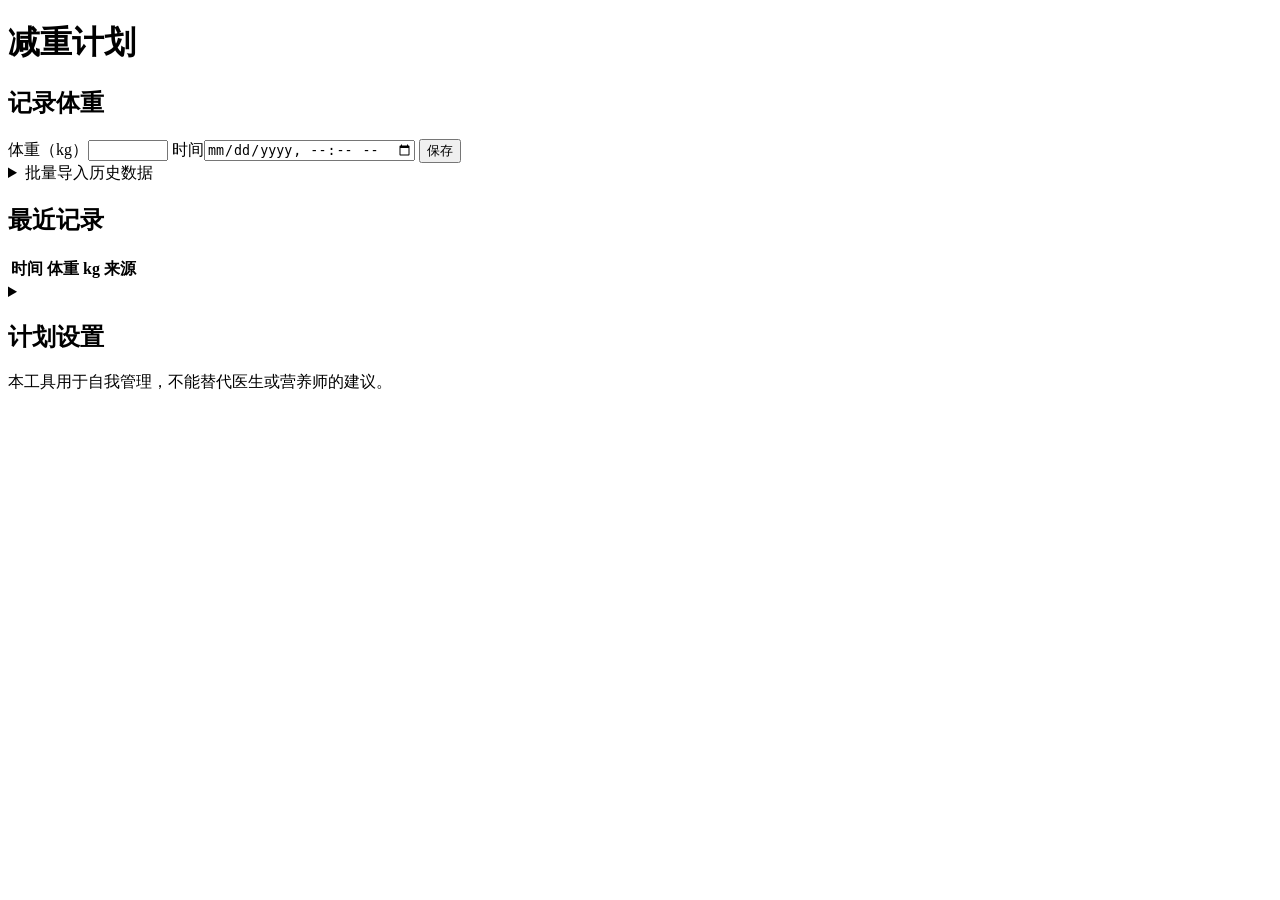
==== app/static/index.html @ a4b0e9e1 "初始化减重计划（第 1 阶段） - 后端：FastAPI + SQLite，计划设置与称重记录的增删查、CSV 批量导入 - 算法：Mifflin-St Jeor 能量模型，反解出前快后慢的指数计划曲" ====
<!doctype html>
<html lang="zh-CN">
<head>
  <meta charset="utf-8">
  <meta name="viewport" content="width=device-width, initial-scale=1">
  <title>减重计划</title>
  <link rel="stylesheet" href="/static/style.css">
  <script src="/static/vendor/echarts.min.js"></script>
</head>
<body>
  <header class="top">
    <h1>减重计划</h1>
    <span id="todayLabel" class="muted"></span>
  </header>

  <main>
    <section id="warnings" class="warnings"></section>
    <section id="emptyState" class="panel empty" hidden></section>

    <div id="dashboard" hidden>
      <section id="card" class="card-grid"></section>

      <section class="panel">
        <h2>体重轨迹（kg）</h2>
        <div id="weightChart" class="chart"></div>
        <p class="hint">虚线是计划曲线，阴影是 ±0.5 kg 容差带；实线是去掉日常波动后的趋势体重，点线是按当前建议摄入的预测。</p>
      </section>

      <section class="panel">
        <h2>每日热量（kcal）</h2>
        <div id="calChart" class="chart small"></div>
      </section>
    </div>

    <section class="panel">
      <h2>记录体重</h2>
      <form id="weighForm" class="inline-form">
        <label>体重（kg）<input type="number" name="weight_kg" step="0.05" min="20" max="300" inputmode="decimal" required></label>
        <label>时间<input type="datetime-local" name="measured_at"></label>
        <button type="submit">保存</button>
      </form>
      <details class="sub-details">
        <summary>批量导入历史数据</summary>
        <p class="hint">每行一条：<code>日期,体重</code> 或 <code>日期 时间,体重</code>。只有日期的按早上 8 点记录。</p>
        <textarea id="importText" rows="5" placeholder="2026-09-01,86.2&#10;2026-09-02 07:30,85.9"></textarea>
        <button type="button" id="importBtn">导入</button>
      </details>
      <p id="weighMsg" class="msg" role="status"></p>
    </section>

    <section class="panel">
      <h2>最近记录</h2>
      <div class="table-wrap">
        <table id="history">
          <thead><tr><th>时间</th><th>体重 kg</th><th>来源</th><th></th></tr></thead>
          <tbody></tbody>
        </table>
      </div>
      <button type="button" id="moreHistory" class="link-btn" hidden>显示更多</button>
    </section>

    <section class="panel">
      <details id="settingsBox">
        <summary><h2>计划设置</h2></summary>
        <form id="profileForm" class="grid-form">
          <label>性别
            <select name="sex"><option value="male">男</option><option value="female">女</option></select>
          </label>
          <label>年龄<input type="number" name="age" min="14" max="100" required></label>
          <label>身高（cm）<input type="number" name="height_cm" min="100" max="250" step="0.5" required></label>
          <label>日常活动水平
            <select name="activity">
              <option value="sedentary">久坐（几乎不运动）</option>
              <option value="light">轻度（每周运动 1–3 天）</option>
              <option value="moderate">中度（每周运动 3–5 天）</option>
              <option value="active">高度（每周运动 6–7 天）</option>
            </select>
          </label>
          <label>目标体重（kg）<input type="number" name="target_weight" min="30" max="300" step="0.1" required></label>
          <label>计划开始日期<input type="date" name="plan_start" required></label>
          <label>目标日期<input type="date" name="target_date" required></label>
          <label>每天额外运动消耗（kcal）<input type="number" name="exercise_kcal" min="0" max="2000" step="10"></label>
          <label>起始体重（kg，可留空）<input type="number" name="start_weight" min="30" max="300" step="0.05" placeholder="默认取开始日的趋势体重"></label>
          <div class="form-actions"><button type="submit">保存计划</button></div>
        </form>
        <p id="profileMsg" class="msg" role="status"></p>
        <div id="planSummary" class="plan-summary"></div>
      </details>
    </section>

    <section class="panel" id="checkinPanel" hidden>
      <h2>每周校准</h2>
      <p class="hint">每 7 天用当时的趋势体重和剩余天数重新计算一次建议摄入。</p>
      <div class="table-wrap">
        <table id="checkins">
          <thead><tr><th>校准日</th><th>趋势体重</th><th>建议摄入</th><th>按期所需</th><th>剩余天数</th></tr></thead>
          <tbody></tbody>
        </table>
      </div>
    </section>
  </main>

  <footer class="muted">本工具用于自我管理，不能替代医生或营养师的建议。</footer>
  <script src="/static/app.js"></script>
</body>
</html>
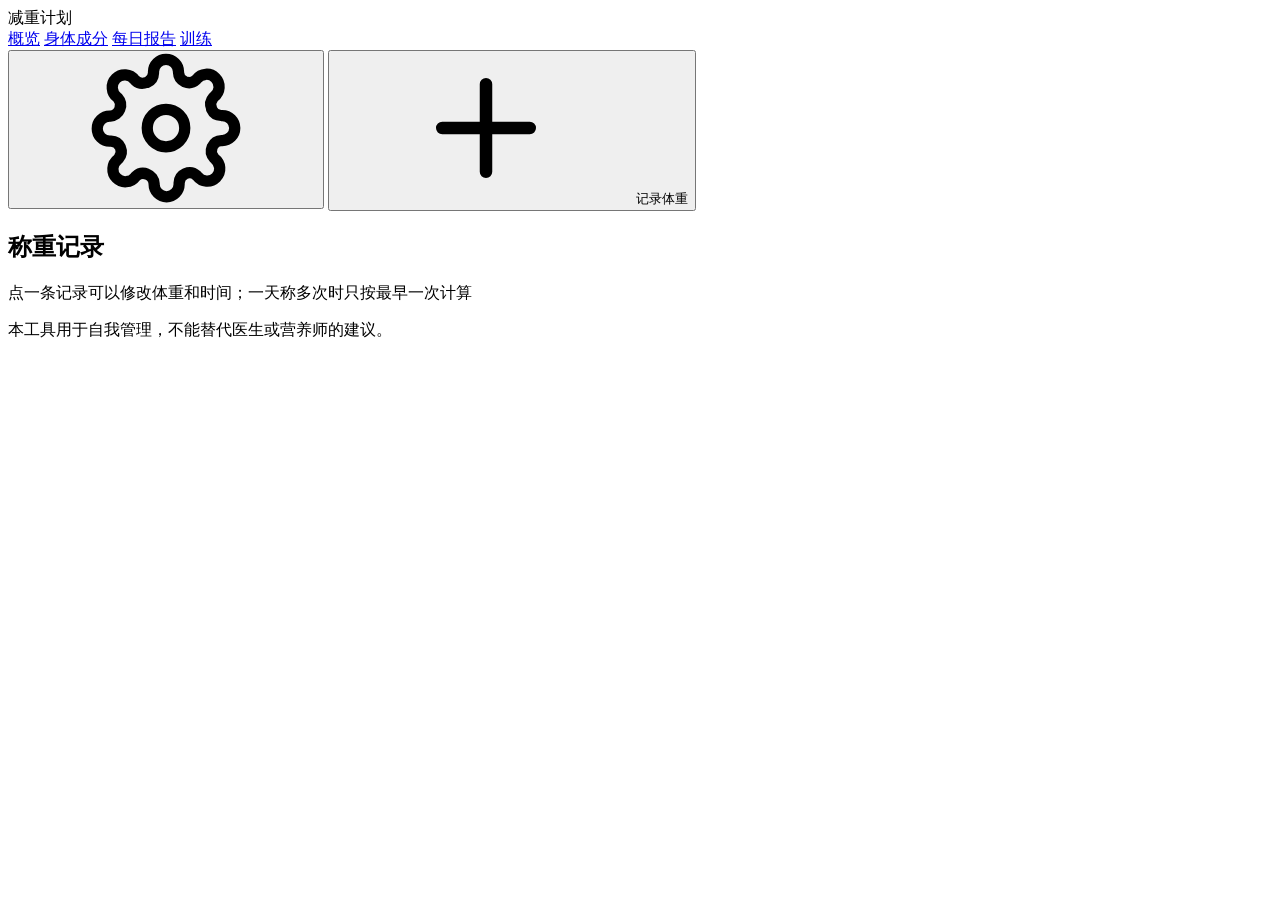
==== commit 66e57ed8: "第 2 阶段：ESP32 自动上报、访问控制、身体成分与训练计划 - ESP32（ESPHome）监听小米体脂秤 S400 Pro 蓝牙广播，合并两个测量包后通过 HTTPS 上报 - 网页密码登录与" ====
--- a/app/static/index.html
+++ b/app/static/index.html
@@ -2,105 +2,411 @@
 <html lang="zh-CN">
 <head>
   <meta charset="utf-8">
-  <meta name="viewport" content="width=device-width, initial-scale=1">
+  <meta name="viewport" content="width=device-width, initial-scale=1, viewport-fit=cover">
+  <meta name="theme-color" content="#f9f9f7" media="(prefers-color-scheme: light)">
+  <meta name="theme-color" content="#0d0d0d" media="(prefers-color-scheme: dark)">
   <title>减重计划</title>
   <link rel="stylesheet" href="/static/style.css">
   <script src="/static/vendor/echarts.min.js"></script>
 </head>
 <body>
-  <header class="top">
-    <h1>减重计划</h1>
-    <span id="todayLabel" class="muted"></span>
+  <svg width="0" height="0" style="position:absolute" aria-hidden="true">
+    <symbol id="i-plus" viewBox="0 0 24 24"><path d="M12 5v14M5 12h14" fill="none" stroke="currentColor" stroke-width="2" stroke-linecap="round"/></symbol>
+    <symbol id="i-minus" viewBox="0 0 24 24"><path d="M5 12h14" fill="none" stroke="currentColor" stroke-width="2" stroke-linecap="round"/></symbol>
+    <symbol id="i-gear" viewBox="0 0 24 24"><g fill="none" stroke="currentColor" stroke-width="1.8" stroke-linecap="round" stroke-linejoin="round"><circle cx="12" cy="12" r="3"/><path d="M19.4 15a1.7 1.7 0 0 0 .3 1.8l.1.1a2 2 0 1 1-2.8 2.8l-.1-.1a1.7 1.7 0 0 0-1.8-.3 1.7 1.7 0 0 0-1 1.5V21a2 2 0 1 1-4 0v-.1a1.7 1.7 0 0 0-1.1-1.5 1.7 1.7 0 0 0-1.8.3l-.1.1a2 2 0 1 1-2.8-2.8l.1-.1a1.7 1.7 0 0 0 .3-1.8 1.7 1.7 0 0 0-1.5-1H3a2 2 0 1 1 0-4h.1a1.7 1.7 0 0 0 1.5-1.1 1.7 1.7 0 0 0-.3-1.8l-.1-.1a2 2 0 1 1 2.8-2.8l.1.1a1.7 1.7 0 0 0 1.8.3H9a1.7 1.7 0 0 0 1-1.5V3a2 2 0 1 1 4 0v.1a1.7 1.7 0 0 0 1 1.5 1.7 1.7 0 0 0 1.8-.3l.1-.1a2 2 0 1 1 2.8 2.8l-.1.1a1.7 1.7 0 0 0-.3 1.8V9a1.7 1.7 0 0 0 1.5 1H21a2 2 0 1 1 0 4h-.1a1.7 1.7 0 0 0-1.5 1z"/></g></symbol>
+    <symbol id="i-close" viewBox="0 0 24 24"><path d="M6 6l12 12M18 6L6 18" fill="none" stroke="currentColor" stroke-width="2" stroke-linecap="round"/></symbol>
+    <symbol id="i-alert" viewBox="0 0 24 24"><g fill="none" stroke="currentColor" stroke-width="2" stroke-linecap="round" stroke-linejoin="round"><path d="M12 3l9.5 17h-19z"/><path d="M12 10v4M12 17.5v.01"/></g></symbol>
+    <symbol id="i-info" viewBox="0 0 24 24"><g fill="none" stroke="currentColor" stroke-width="2" stroke-linecap="round"><circle cx="12" cy="12" r="9"/><path d="M12 11v5M12 7.5v.01"/></g></symbol>
+    <symbol id="i-check" viewBox="0 0 24 24"><path d="M5 12.5l4.5 4.5L19 7.5" fill="none" stroke="currentColor" stroke-width="2.2" stroke-linecap="round" stroke-linejoin="round"/></symbol>
+    <symbol id="i-left" viewBox="0 0 24 24"><path d="M15 5l-7 7 7 7" fill="none" stroke="currentColor" stroke-width="2" stroke-linecap="round" stroke-linejoin="round"/></symbol>
+    <symbol id="i-right" viewBox="0 0 24 24"><path d="M9 5l7 7-7 7" fill="none" stroke="currentColor" stroke-width="2" stroke-linecap="round" stroke-linejoin="round"/></symbol>
+    <symbol id="i-target" viewBox="0 0 24 24"><g fill="none" stroke="currentColor" stroke-width="1.8"><circle cx="12" cy="12" r="9"/><circle cx="12" cy="12" r="5"/><circle cx="12" cy="12" r="1.2" fill="currentColor"/></g></symbol>
+    <symbol id="i-heart" viewBox="0 0 24 24"><path d="M12 20s-7.5-4.6-9.3-9.2C1.4 7.4 3.6 4 7 4c2 0 3.3 1.1 5 3 1.7-1.9 3-3 5-3 3.4 0 5.6 3.4 4.3 6.8C19.5 15.4 12 20 12 20z" fill="currentColor"/></symbol>
+    <symbol id="i-scale" viewBox="0 0 24 24"><g fill="none" stroke="currentColor" stroke-width="1.8" stroke-linecap="round" stroke-linejoin="round"><rect x="3" y="3" width="18" height="18" rx="4"/><path d="M8.5 9.5a5 5 0 0 1 7 0M12 9.5l1.2-1.8"/></g></symbol>
+  </svg>
+
+  <header class="appbar">
+    <div class="appbar-inner">
+      <div class="brand">
+        <span class="brand-name">减重计划</span>
+        <span id="todayLabel" class="brand-date"></span>
+      </div>
+      <nav class="tabs" id="tabs" aria-label="页面">
+        <a href="#overview" data-tab="overview">概览</a>
+        <a href="#body" data-tab="body">身体成分</a>
+        <a href="#report" data-tab="report">每日报告</a>
+        <a href="#training" data-tab="training">训练</a>
+      </nav>
+      <div class="appbar-actions">
+        <button type="button" class="btn ghost icon" id="openSettings" aria-label="计划设置" title="计划设置">
+          <svg><use href="#i-gear"/></svg>
+        </button>
+        <button type="button" class="btn primary" id="openWeigh">
+          <svg><use href="#i-plus"/></svg><span>记录体重</span>
+        </button>
+      </div>
+    </div>
   </header>
 
-  <main>
-    <section id="warnings" class="warnings"></section>
-    <section id="emptyState" class="panel empty" hidden></section>
-
+  <main class="page">
+    <section id="alerts" class="alerts" aria-live="polite"></section>
+
+    <section id="emptyState" class="card empty" hidden>
+      <svg class="empty-icon"><use href="#i-scale"/></svg>
+      <h2 id="emptyTitle"></h2>
+      <p id="emptyText" class="muted"></p>
+      <button type="button" class="btn primary" id="emptyAction"></button>
+    </section>
+
+    <div data-view="overview">
     <div id="dashboard" hidden>
-      <section id="card" class="card-grid"></section>
-
-      <section class="panel">
-        <h2>体重轨迹（kg）</h2>
+      <section class="hero card">
+        <div class="hero-main">
+          <div class="eyebrow">趋势体重</div>
+          <div class="hero-figure"><span id="heroWeight">—</span><small>kg</small></div>
+          <div class="hero-meta">
+            <span id="heroStatus" class="pill"></span>
+            <span id="heroDiff" class="muted"></span>
+          </div>
+          <div id="heroLatest" class="hero-latest"></div>
+        </div>
+        <div class="hero-progress">
+          <div class="progress-head">
+            <span class="eyebrow">进度</span>
+            <span id="progressPct" class="progress-pct"></span>
+          </div>
+          <div class="track" id="progressTrack">
+            <span class="track-fill" id="progressFill"></span>
+            <span class="track-plan" id="progressPlan" title="今日计划位置"></span>
+          </div>
+          <div class="track-ends">
+            <span id="progressStart"></span>
+            <span id="progressTarget"></span>
+          </div>
+          <dl class="facts">
+            <div><dt>已减</dt><dd id="factLost">—</dd></div>
+            <div><dt>还差</dt><dd id="factRemain">—</dd></div>
+            <div><dt>剩余</dt><dd id="factDays">—</dd></div>
+          </dl>
+          <p id="heroOutlook" class="outlook"></p>
+        </div>
+      </section>
+
+      <section class="kpis" id="kpis"></section>
+
+      <section class="card action" id="actionCard" hidden></section>
+
+      <section class="card">
+        <div class="card-head">
+          <div>
+            <h2>体重轨迹</h2>
+            <p class="card-sub">趋势体重已去掉每天的水分波动，和计划曲线对比判断进度</p>
+          </div>
+          <div class="segmented" id="rangeSeg" role="radiogroup" aria-label="时间范围">
+            <button type="button" role="radio" data-range="30">30 天</button>
+            <button type="button" role="radio" data-range="90">90 天</button>
+            <button type="button" role="radio" data-range="all">全程</button>
+          </div>
+        </div>
         <div id="weightChart" class="chart"></div>
-        <p class="hint">虚线是计划曲线，阴影是 ±0.5 kg 容差带；实线是去掉日常波动后的趋势体重，点线是按当前建议摄入的预测。</p>
-      </section>
-
-      <section class="panel">
-        <h2>每日热量（kcal）</h2>
-        <div id="calChart" class="chart small"></div>
-      </section>
-    </div>
-
-    <section class="panel">
-      <h2>记录体重</h2>
-      <form id="weighForm" class="inline-form">
-        <label>体重（kg）<input type="number" name="weight_kg" step="0.05" min="20" max="300" inputmode="decimal" required></label>
-        <label>时间<input type="datetime-local" name="measured_at"></label>
-        <button type="submit">保存</button>
+      </section>
+
+      <section class="card">
+        <div class="card-head">
+          <div>
+            <h2>每日热量</h2>
+            <p class="card-sub">两条线之间的阴影就是当天的热量缺口</p>
+          </div>
+        </div>
+        <div id="calChart" class="chart short"></div>
+      </section>
+    </div>
+
+    <div class="split">
+      <section class="card">
+        <div class="card-head">
+          <div>
+            <h2>称重记录</h2>
+            <p class="card-sub">点一条记录可以修改体重和时间；一天称多次时只按最早一次计算</p>
+          </div>
+        </div>
+        <ol id="history" class="history"></ol>
+        <button type="button" id="moreHistory" class="btn text" hidden></button>
+      </section>
+
+      <section class="card" id="checkinPanel" hidden>
+        <div class="card-head">
+          <div>
+            <h2>每周校准</h2>
+            <p class="card-sub">每 7 天按趋势体重和剩余天数重算一次建议摄入</p>
+          </div>
+        </div>
+        <div class="table-wrap">
+          <table class="table" id="checkins">
+            <thead><tr><th>校准日</th><th class="num">趋势体重</th><th class="num">建议摄入</th><th class="num">按期所需</th></tr></thead>
+            <tbody></tbody>
+          </table>
+        </div>
+      </section>
+    </div>
+
+    </div>
+
+    <!-- 身体成分 -->
+    <div data-view="body" hidden>
+      <section id="bodyEmpty" class="card empty" hidden>
+        <p class="muted">先填写计划设置并记录体重，就能计算身体指标。</p>
+      </section>
+      <div id="bodyContent" hidden>
+        <section class="card">
+          <div class="card-head">
+            <div>
+              <h2>身体指标</h2>
+              <p class="card-sub" id="bodySub"></p>
+            </div>
+            <div class="segmented" id="bodySourceSeg" role="radiogroup" aria-label="数据来源">
+              <button type="button" role="radio" data-source="bia">体重秤测量</button>
+              <button type="button" role="radio" data-source="trend">按趋势体重估算</button>
+            </div>
+          </div>
+          <div class="gauges" id="bodyGauges"></div>
+        </section>
+
+        <div class="split">
+          <section class="card">
+            <div class="card-head"><div><h2>身体构成</h2><p class="card-sub">当前体重分成脂肪、肌肉（含水分）和骨骼三部分</p></div></div>
+            <div id="compBars"></div>
+          </section>
+          <section class="card">
+            <div class="card-head"><div><h2>关键数字</h2><p class="card-sub">和目标体重时的估算值对比</p></div></div>
+            <div class="table-wrap"><table class="table" id="bodyTable"></table></div>
+          </section>
+        </div>
+
+        <section class="card">
+          <div class="card-head"><div><h2>BMI 趋势</h2><p class="card-sub">按趋势体重计算；背景色带是中国成人 BMI 分级</p></div></div>
+          <div id="bmiChart" class="chart short"></div>
+        </section>
+        <section class="card">
+          <div class="card-head"><div><h2>体脂率趋势</h2><p class="card-sub">折线按趋势体重用 Deurenberg 公式估算；圆点是体重秤测阻抗后的 BIA 估算</p></div></div>
+          <div id="fatChart" class="chart short"></div>
+        </section>
+        <p class="method-note">计算方法：BMI 按中国标准分级（WS/T 428-2013）；体脂率分级参考 Gallagher 2000（按年龄和性别）。
+          体重秤测量用小米体脂秤开源社区逆向的 BIA 公式，和米家 App 的新算法可能相差 2–3 个百分点；
+          只有体重时用 Deurenberg 公式。所有成分数值都是估算，适合看变化趋势，不适合当作诊断依据。</p>
+      </div>
+    </div>
+
+    <!-- 每日报告 -->
+    <div data-view="report" hidden>
+      <section id="reportEmpty" class="card empty" hidden>
+        <p class="muted">还没有称重记录。</p>
+      </section>
+      <div id="reportContent" hidden>
+        <section class="card report-nav">
+          <button type="button" class="btn ghost icon" id="reportPrev" aria-label="前一天"><svg><use href="#i-left"/></svg></button>
+          <div class="report-title">
+            <h2 id="reportTitle"></h2>
+            <select id="reportDay" class="input compact" aria-label="选择日期"></select>
+          </div>
+          <button type="button" class="btn ghost icon" id="reportNext" aria-label="后一天"><svg><use href="#i-right"/></svg></button>
+        </section>
+
+        <section class="kpis" id="reportKpis"></section>
+
+        <div class="split">
+          <section class="card">
+            <div class="card-head"><div><h2>前后两周</h2><p class="card-sub">竖线是当天；灰点是每日称重，蓝线是趋势体重</p></div></div>
+            <div id="reportChart" class="chart short"></div>
+          </section>
+          <section class="card">
+            <div class="card-head"><div><h2>当天的称重</h2><p class="card-sub">计入计算的是当天最早一次</p></div></div>
+            <ol class="history" id="reportWeighins"></ol>
+          </section>
+        </div>
+
+        <section class="card">
+          <div class="card-head"><div><h2>当天身体指标</h2><p class="card-sub" id="reportBodySub"></p></div></div>
+          <div class="gauges" id="reportGauges"></div>
+        </section>
+      </div>
+    </div>
+
+    <div data-view="training" hidden>
+      <section id="trainingEmpty" class="card empty" hidden>
+        <p class="muted">先在计划设置里填写身高、年龄，并记录一次体重，才能按你的情况安排训练。</p>
+      </section>
+      <div id="trainingContent" hidden>
+        <section class="card train-head">
+          <div class="train-nav">
+            <button type="button" class="btn ghost icon" id="trainPrev" aria-label="前一天"><svg><use href="#i-left"/></svg></button>
+            <div class="train-date">
+              <b id="trainDate"></b>
+              <button type="button" class="btn text" id="trainToday" hidden>回到今天</button>
+            </div>
+            <button type="button" class="btn ghost icon" id="trainNext" aria-label="后一天"><svg><use href="#i-right"/></svg></button>
+          </div>
+
+          <div class="train-hero">
+            <div class="train-title">
+              <span class="tpl-badge" id="trainBadge"></span>
+              <div>
+                <h2 id="trainTitle"></h2>
+                <p id="trainFocus" class="muted"></p>
+              </div>
+            </div>
+            <div class="train-progress" id="trainProgress"></div>
+          </div>
+          <p class="train-reason" id="trainReason"></p>
+
+          <div class="timeline" id="trainTimeline"></div>
+
+          <div class="train-controls">
+            <div class="train-control">
+              <span class="eyebrow">今天练</span>
+              <div class="segmented" id="trainTemplateSeg" role="radiogroup" aria-label="今天练什么"></div>
+            </div>
+            <div class="train-control">
+              <span class="eyebrow">可用时间</span>
+              <div class="segmented" id="trainBudgetSeg" role="radiogroup" aria-label="可用时间"></div>
+            </div>
+          </div>
+        </section>
+
+        <section class="card">
+          <div class="card-head"><div><h2>最近两周</h2><p class="card-sub">字母是练的内容，下面的条是完成度</p></div></div>
+          <ol class="week-strip" id="trainWeek"></ol>
+        </section>
+
+        <p class="train-preview" id="trainPreview" hidden><svg><use href="#i-info"/></svg>这是预览，到那天再打勾。</p>
+
+        <section class="train-block" id="blockWarmup"></section>
+        <section class="train-block" id="blockStrength"></section>
+        <section class="train-block" id="blockCardio"></section>
+        <section class="train-block" id="blockCooldown"></section>
+
+        <section class="card">
+          <div class="card-head"><div><h2>为什么这样安排</h2><p class="card-sub">和你现在的练法对比</p></div></div>
+          <ul class="todo" id="trainTips"></ul>
+        </section>
+      </div>
+    </div>
+
+    <footer class="footer">本工具用于自我管理，不能替代医生或营养师的建议。</footer>
+  </main>
+
+  <!-- 记录 / 修改体重 -->
+  <dialog id="weighDialog" class="sheet" aria-labelledby="weighTitle">
+    <form method="dialog" id="weighForm" class="sheet-body">
+      <div class="sheet-head">
+        <h2 id="weighTitle">记录体重</h2>
+        <button type="button" class="btn ghost icon" data-close aria-label="关闭"><svg><use href="#i-close"/></svg></button>
+      </div>
+
+      <div class="picker">
+        <div class="picker-value">
+          <span id="pickValue">—</span><small>kg</small>
+        </div>
+        <div id="pickDelta" class="picker-delta"></div>
+        <div class="picker-row">
+          <button type="button" class="btn round" id="pickMinus" aria-label="减少 0.05 kg"><svg><use href="#i-minus"/></svg></button>
+          <div class="ruler-wrap">
+            <div class="ruler" id="ruler" tabindex="0" role="slider" aria-label="左右拖动选择体重"
+                 aria-valuemin="20" aria-valuemax="300">
+              <div class="ruler-track" id="rulerTrack"></div>
+            </div>
+            <span class="ruler-needle" aria-hidden="true"></span>
+          </div>
+          <button type="button" class="btn round" id="pickPlus" aria-label="增加 0.05 kg"><svg><use href="#i-plus"/></svg></button>
+        </div>
+        <p class="picker-hint">左右拖动刻度尺，或按住 − / + 微调（每次 0.05 kg）</p>
+      </div>
+
+      <fieldset class="field">
+        <legend>称重时间</legend>
+        <div class="chips" id="timeChips">
+          <button type="button" class="chip" data-when="now">现在</button>
+          <button type="button" class="chip" data-when="morning">今天早上</button>
+          <button type="button" class="chip" data-when="yesterday">昨天早上</button>
+          <button type="button" class="chip" data-when="custom">其他时间</button>
+        </div>
+        <input type="datetime-local" id="pickTime" class="input" hidden>
+        <p id="timeLabel" class="field-hint"></p>
+      </fieldset>
+
+      <p id="weighMsg" class="form-msg" role="status"></p>
+
+      <div class="sheet-actions">
+        <button type="button" class="btn danger-text" id="deleteWeigh" hidden>删除这条记录</button>
+        <span class="spacer"></span>
+        <button type="button" class="btn secondary" data-close>取消</button>
+        <button type="submit" class="btn primary" id="saveWeigh">保存</button>
+      </div>
+    </form>
+  </dialog>
+
+  <!-- 计划设置 -->
+  <dialog id="settingsDialog" class="sheet wide" aria-labelledby="settingsTitle">
+    <div class="sheet-body">
+      <div class="sheet-head">
+        <h2 id="settingsTitle">计划设置</h2>
+        <button type="button" class="btn ghost icon" data-close aria-label="关闭"><svg><use href="#i-close"/></svg></button>
+      </div>
+
+      <form id="profileForm" class="form-grid">
+        <fieldset class="field span-2">
+          <legend>性别</legend>
+          <div class="segmented full" data-radio="sex">
+            <button type="button" data-value="male">男</button>
+            <button type="button" data-value="female">女</button>
+          </div>
+        </fieldset>
+        <label class="field">年龄<input class="input" type="number" name="age" min="14" max="100" inputmode="numeric" required></label>
+        <label class="field">身高（cm）<input class="input" type="number" name="height_cm" min="100" max="250" step="0.5" inputmode="decimal" required></label>
+        <label class="field span-2">日常活动水平
+          <select class="input" name="activity">
+            <option value="sedentary">久坐：几乎不运动</option>
+            <option value="light">轻度：每周运动 1–3 天</option>
+            <option value="moderate">中度：每周运动 3–5 天</option>
+            <option value="active">高度：每周运动 6–7 天</option>
+          </select>
+        </label>
+        <label class="field">目标体重（kg）<input class="input" type="number" name="target_weight" min="30" max="300" step="0.1" inputmode="decimal" required></label>
+        <label class="field">目标日期<input class="input" type="date" name="target_date" required></label>
+        <label class="field">计划开始日期<input class="input" type="date" name="plan_start" required></label>
+        <label class="field">起始体重（kg）<input class="input" type="number" name="start_weight" min="30" max="300" step="0.05" inputmode="decimal" placeholder="留空取开始日趋势体重"></label>
+        <label class="field span-2">每天额外运动消耗（kcal）<input class="input" type="number" name="exercise_kcal" min="0" max="2000" step="10" inputmode="numeric">
+          <span class="field-hint">没有固定运动就填 0；单独填了运动量时，活动水平按不运动时的状态选</span>
+        </label>
+        <div id="planSummary" class="plan-summary span-2"></div>
+        <p id="profileMsg" class="form-msg span-2" role="status"></p>
+        <div class="sheet-actions span-2">
+          <span class="spacer"></span>
+          <button type="button" class="btn secondary" data-close>取消</button>
+          <button type="submit" class="btn primary">保存计划</button>
+        </div>
       </form>
-      <details class="sub-details">
+
+      <details class="import">
         <summary>批量导入历史数据</summary>
-        <p class="hint">每行一条：<code>日期,体重</code> 或 <code>日期 时间,体重</code>。只有日期的按早上 8 点记录。</p>
-        <textarea id="importText" rows="5" placeholder="2026-09-01,86.2&#10;2026-09-02 07:30,85.9"></textarea>
-        <button type="button" id="importBtn">导入</button>
+        <p class="field-hint">每行一条：<code>日期,体重</code> 或 <code>日期 时间,体重</code>，只有日期的按早上 8 点记录。</p>
+        <textarea id="importText" class="input" rows="5" placeholder="2026-09-01,86.2&#10;2026-09-02 07:30,85.9"></textarea>
+        <div class="sheet-actions">
+          <p id="importMsg" class="form-msg" role="status"></p>
+          <span class="spacer"></span>
+          <button type="button" class="btn secondary" id="importBtn">导入</button>
+        </div>
       </details>
-      <p id="weighMsg" class="msg" role="status"></p>
-    </section>
-
-    <section class="panel">
-      <h2>最近记录</h2>
-      <div class="table-wrap">
-        <table id="history">
-          <thead><tr><th>时间</th><th>体重 kg</th><th>来源</th><th></th></tr></thead>
-          <tbody></tbody>
-        </table>
-      </div>
-      <button type="button" id="moreHistory" class="link-btn" hidden>显示更多</button>
-    </section>
-
-    <section class="panel">
-      <details id="settingsBox">
-        <summary><h2>计划设置</h2></summary>
-        <form id="profileForm" class="grid-form">
-          <label>性别
-            <select name="sex"><option value="male">男</option><option value="female">女</option></select>
-          </label>
-          <label>年龄<input type="number" name="age" min="14" max="100" required></label>
-          <label>身高（cm）<input type="number" name="height_cm" min="100" max="250" step="0.5" required></label>
-          <label>日常活动水平
-            <select name="activity">
-              <option value="sedentary">久坐（几乎不运动）</option>
-              <option value="light">轻度（每周运动 1–3 天）</option>
-              <option value="moderate">中度（每周运动 3–5 天）</option>
-              <option value="active">高度（每周运动 6–7 天）</option>
-            </select>
-          </label>
-          <label>目标体重（kg）<input type="number" name="target_weight" min="30" max="300" step="0.1" required></label>
-          <label>计划开始日期<input type="date" name="plan_start" required></label>
-          <label>目标日期<input type="date" name="target_date" required></label>
-          <label>每天额外运动消耗（kcal）<input type="number" name="exercise_kcal" min="0" max="2000" step="10"></label>
-          <label>起始体重（kg，可留空）<input type="number" name="start_weight" min="30" max="300" step="0.05" placeholder="默认取开始日的趋势体重"></label>
-          <div class="form-actions"><button type="submit">保存计划</button></div>
-        </form>
-        <p id="profileMsg" class="msg" role="status"></p>
-        <div id="planSummary" class="plan-summary"></div>
-      </details>
-    </section>
-
-    <section class="panel" id="checkinPanel" hidden>
-      <h2>每周校准</h2>
-      <p class="hint">每 7 天用当时的趋势体重和剩余天数重新计算一次建议摄入。</p>
-      <div class="table-wrap">
-        <table id="checkins">
-          <thead><tr><th>校准日</th><th>趋势体重</th><th>建议摄入</th><th>按期所需</th><th>剩余天数</th></tr></thead>
-          <tbody></tbody>
-        </table>
-      </div>
-    </section>
-  </main>
-
-  <footer class="muted">本工具用于自我管理，不能替代医生或营养师的建议。</footer>
+
+      <div class="sheet-actions logout-row">
+        <span class="spacer"></span>
+        <button type="button" class="btn danger-text" id="logoutBtn" hidden>退出登录</button>
+      </div>
+    </div>
+  </dialog>
+
+  <div id="toast" class="toast" role="status" hidden></div>
+
   <script src="/static/app.js"></script>
 </body>
 </html>
